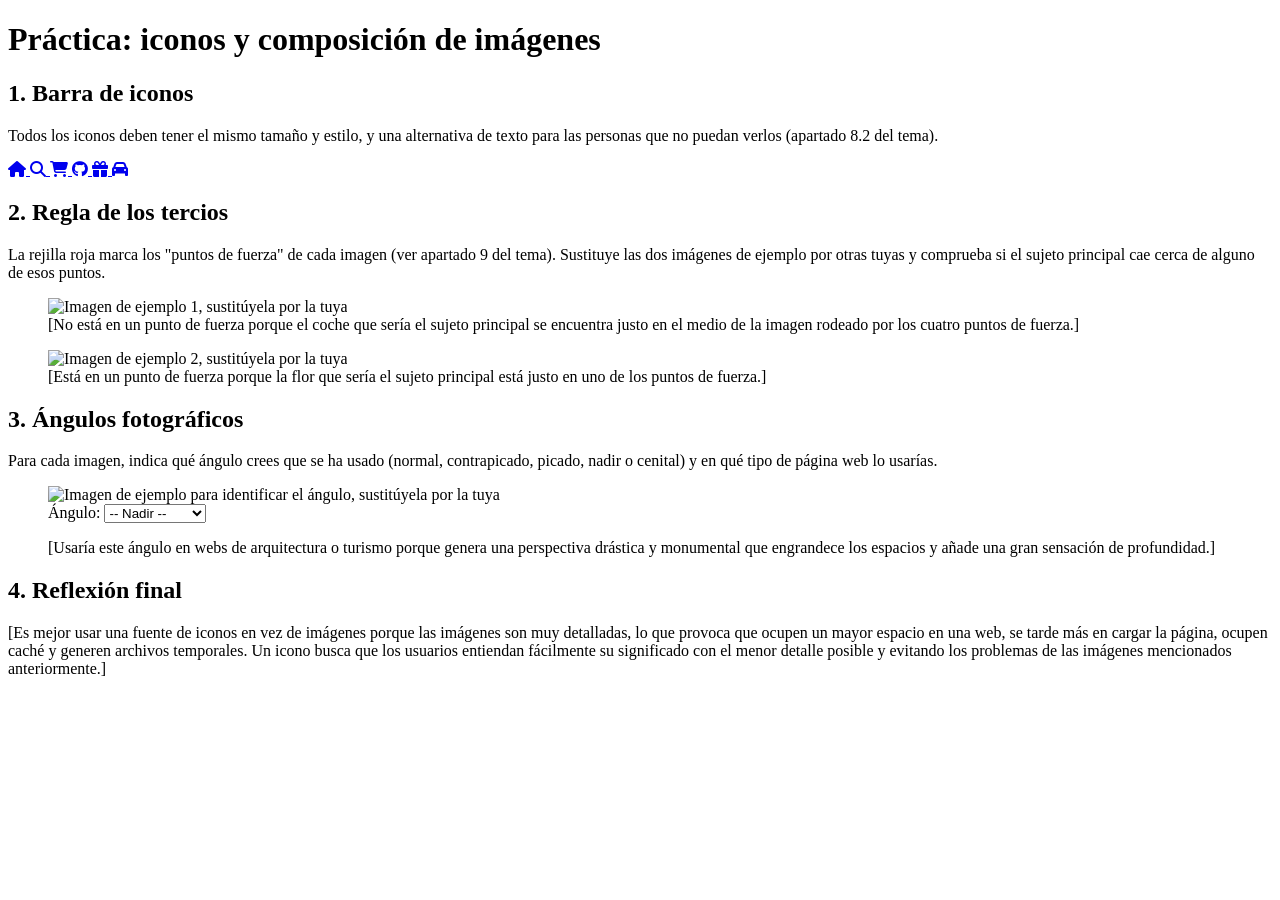
==== Actividades/iconos_e_imagenes/practica-iconos-imagenes/index.html @ 0ceef890 "Versión final actividad iconos e imágenes" ====
<!doctype html>
<html lang="es">
  <head>
    <meta charset="UTF-8" />
    <meta name="viewport" content="width=device-width, initial-scale=1.0" />
    <title>Práctica: iconos e imágenes</title>

    <!-- Font Awesome: fuente de iconos vectoriales gratuita (ver apartado 8.1 del tema) -->
    <link
      rel="stylesheet"
      href="https://cdnjs.cloudflare.com/ajax/libs/font-awesome/6.5.2/css/all.min.css"
    />

    <link rel="stylesheet" href="styles.css" />
  </head>
  <body>
    <h1>Práctica: iconos y composición de imágenes</h1>

    <!-- ===================== 1. BARRA DE ICONOS ===================== -->
    <section>
      <h2>1. Barra de iconos</h2>
      <p>
        Todos los iconos deben tener el mismo tamaño y estilo, y una alternativa
        de texto para las personas que no puedan verlos (apartado 8.2 del tema).
      </p>

      <nav class="barra-iconos">
        <a href="#" class="icono" aria-label="Inicio">
          <i class="fa-solid fa-house" aria-hidden="true"></i>
        </a>
        <a href="#" class="icono" aria-label="Buscar">
          <i class="fa-solid fa-magnifying-glass" aria-hidden="true"></i>
        </a>
        <a href="#" class="icono" aria-label="Carrito de la compra">
          <i class="fa-solid fa-cart-shopping" aria-hidden="true"></i>
        </a>
        <a href="#" class="icono" aria-label="Nuestro GitHub">
          <i class="fa-brands fa-github" aria-hidden="true"></i>
        </a>
        <a href="#" class="icono" aria-label="Regalo">
          <i class="fa-solid fa-gift" aria-hidden="true"></i>
        </a>
        <a href="#" class="icono" aria-label="Automóvil">
          <i class="fa-solid fa-car" aria-hidden="true"></i>
        </a>

        <!-- TODO 1: añade aquí al menos 2 iconos más.
           Busca su nombre de clase en https://fontawesome.com/icons
           (usa solo iconos marcados como "Free").
           Mantén siempre el mismo formato: <a> + aria-label + <i> -->
      </nav>
    </section>

    <!-- ===================== 2. REGLA DE LOS TERCIOS ===================== -->
    <section>
      <h2>2. Regla de los tercios</h2>
      <p>
        La rejilla roja marca los "puntos de fuerza" de cada imagen (ver
        apartado 9 del tema). Sustituye las dos imágenes de ejemplo por otras
        tuyas y comprueba si el sujeto principal cae cerca de alguno de esos
        puntos.
      </p>

      <div class="galeria-tercios">
        <figure>
          <div class="marco-tercios">
            <img
              src="https://images.unsplash.com/photo-1790137751714-476f99f978bf?w=500&auto=format&fit=crop&q=60&ixlib=rb-4.1.0&ixid=M3wxMjA3fDB8MHxmZWF0dXJlZC1waG90b3MtZmVlZHw1fHx8ZW58MHx8fHx8"
              alt="Imagen de ejemplo 1, sustitúyela por la tuya"
            />
            <!-- TODO 2a: cambia el src de esta imagen por una tuya propia -->
          </div>
          <figcaption>
            [No está en un punto de fuerza porque el coche que sería el sujeto
            principal se encuentra justo en el medio de la imagen rodeado por
            los cuatro puntos de fuerza.]
          </figcaption>
        </figure>

        <figure>
          <div class="marco-tercios">
            <img
              src="https://images.unsplash.com/photo-1789852461363-0ac9c83db39e?w=500&auto=format&fit=crop&q=60&ixlib=rb-4.1.0&ixid=M3wxMjA3fDB8MHxmZWF0dXJlZC1waG90b3MtZmVlZHwxMHx8fGVufDB8fHx8fA%3D%3D"
              alt="Imagen de ejemplo 2, sustitúyela por la tuya"
            />
            <!-- TODO 2b: cambia el src de esta imagen por otra tuya -->
          </div>
          <figcaption>
            [Está en un punto de fuerza porque la flor que sería el sujeto
            principal está justo en uno de los puntos de fuerza.]
          </figcaption>
        </figure>
      </div>
    </section>

    <!-- ===================== 3. ÁNGULOS FOTOGRÁFICOS ===================== -->
    <section>
      <h2>3. Ángulos fotográficos</h2>
      <p>
        Para cada imagen, indica qué ángulo crees que se ha usado (normal,
        contrapicado, picado, nadir o cenital) y en qué tipo de página web lo
        usarías.
      </p>

      <div class="galeria-angulos">
        <figure>
          <img
            src="https://images.unsplash.com/photo-1789595839936-ccc7473b5409?w=500&auto=format&fit=crop&q=60&ixlib=rb-4.1.0&ixid=M3wxMjA3fDB8MHxmZWF0dXJlZC1waG90b3MtZmVlZHw0Nnx8fGVufDB8fHx8fA%3D%3D"
            alt="Imagen de ejemplo para identificar el ángulo, sustitúyela por la tuya"
          />
          <figcaption>
            <label
              >Ángulo:
              <select>
                <option value="">-- Nadir --</option>
                <option>Normal</option>
                <option>Contrapicado</option>
                <option>Picado</option>
                <option>Nadir</option>
                <option>Cenital</option>
              </select>
            </label>
            <p>
              [Usaría este ángulo en webs de arquitectura o turismo porque
              genera una perspectiva drástica y monumental que engrandece los
              espacios y añade una gran sensación de profundidad.]
            </p>
          </figcaption>
        </figure>

        <!-- TODO 3: duplica este bloque <figure> dos veces más, con dos
           imágenes propias que muestren ángulos distintos entre sí -->
      </div>
    </section>

    <!-- ===================== 4. REFLEXIÓN FINAL ===================== -->
    <section>
      <h2>4. Reflexión final</h2>
      <p>
        [Es mejor usar una fuente de iconos en vez de imágenes porque las
        imágenes son muy detalladas, lo que provoca que ocupen un mayor espacio
        en una web, se tarde más en cargar la página, ocupen caché y generen
        archivos temporales. Un icono busca que los usuarios entiendan
        fácilmente su significado con el menor detalle posible y evitando los
        problemas de las imágenes mencionados anteriormente.]
      </p>
    </section>
  </body>
</html>
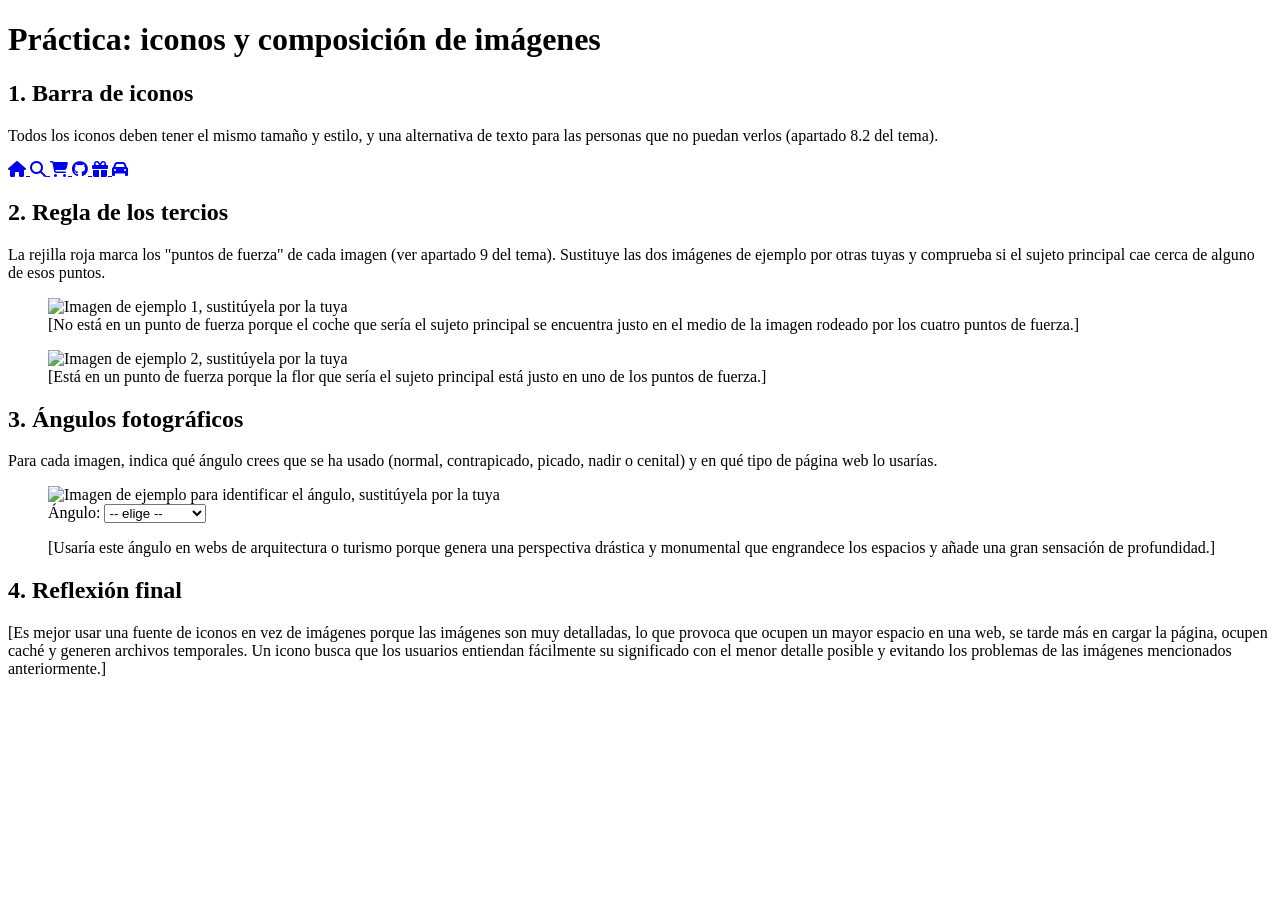
==== commit aaab4a77: "Versión final actividad iconos e imágenes" ====
--- a/Actividades/iconos_e_imagenes/practica-iconos-imagenes/index.html
+++ b/Actividades/iconos_e_imagenes/practica-iconos-imagenes/index.html
@@ -112,7 +112,7 @@
             <label
               >Ángulo:
               <select>
-                <option value="">-- Nadir --</option>
+                <option value="">-- elige --</option>
                 <option>Normal</option>
                 <option>Contrapicado</option>
                 <option>Picado</option>
